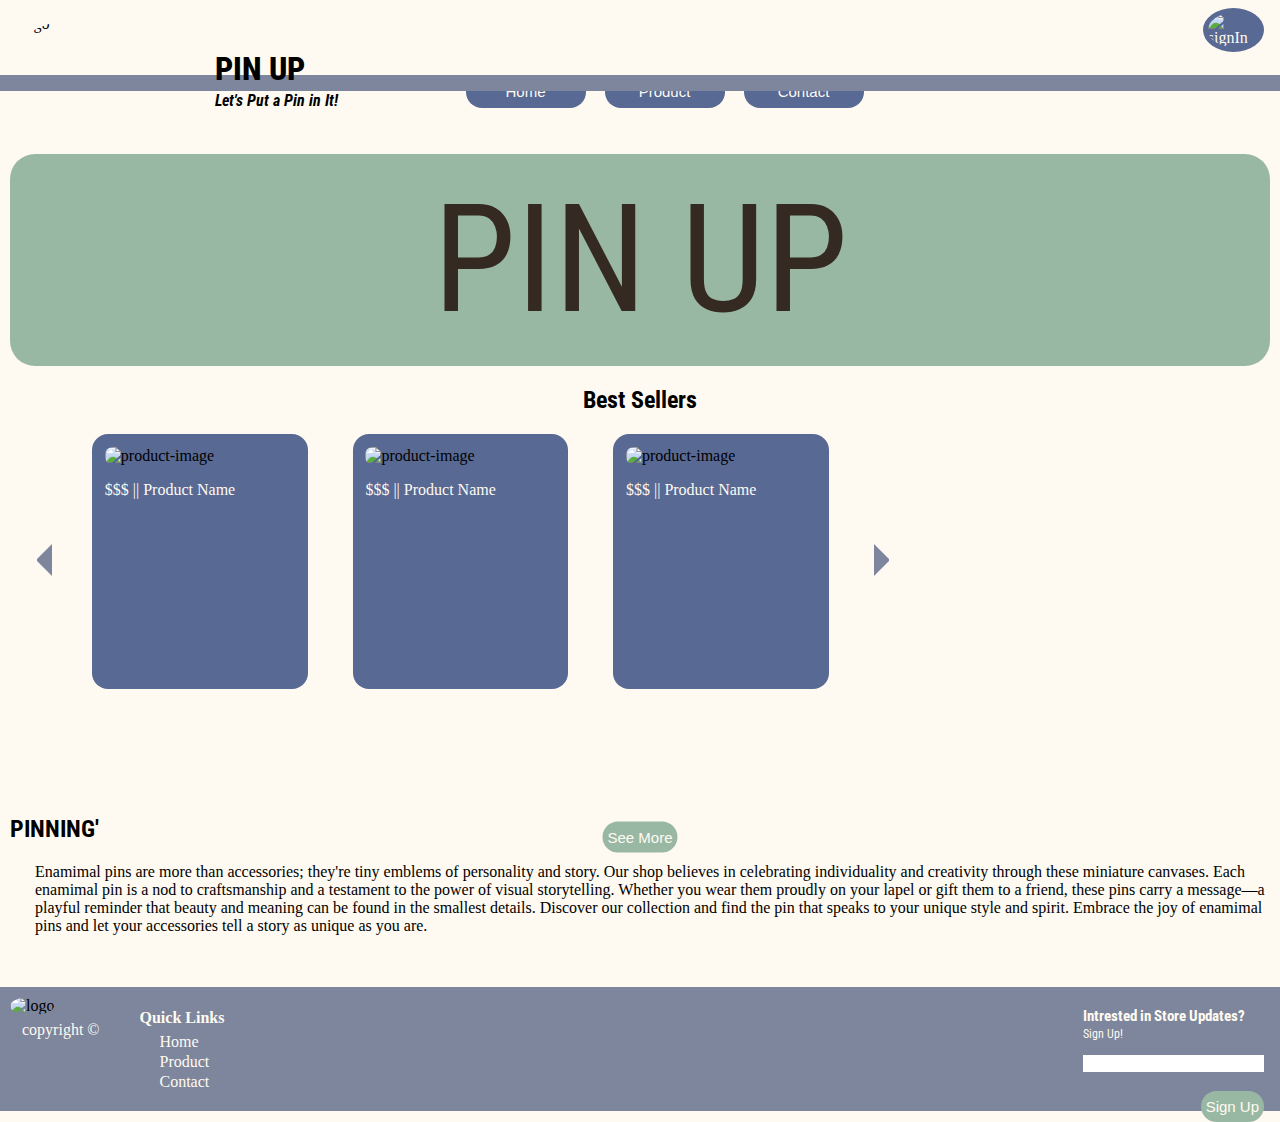
==== index.html @ 863311ff "Updating Footer" ====
<!DOCTYPE html>
<html>
    <head>
        <title>PIN UP</title>
        <meta charset="UTF-8">
        <meta name="viewport" content="width=device-width, initial-scale=1.0">
        <!-- Favicon Needed V V V -->
        <link rel="icon" type="image/x-icon" href="/images/favicon.ico"> 
        <link rel="stylesheet" href="indexCSS.css">
    </head>
    <body>  
        <!-- Header -->
        <header>
            <div class="header-container">
                <img src="images/temp.png" alt="logo" class="logo">
            
                <div id="header-name">
                    <h1>PIN UP</h1>
                    <h4>Let's Put a Pin in It!</h4>
                </div>
                
                <nav class="nav-bar">
                    <a href="">
                        <button class="nav-button">Home</button>
                    </a>
                    <a href="">
                        <button class="nav-button">Product</button>
                    </a>
                    <a href="">
                        <button class="nav-button">Contact</button>
                    </a>
                </nav>

                <!-- Work on Icons -->
                <img src="images/icons/user.png" alt="signIn" class="icon" id="sign-up-icon"> 
            </div>
        </header>
        <div class="header-border"></div>

        <!-- Home Body -->
        
        <!-- Work on Icons -->
        <img src="images/icons/user.png" alt="cart" class="icon" id="cart-icon">
        <div class="home-body">
            <div class="title-box-container">
                <img src="" id="home-title-card">
                <div class="text" id="title-card-text">PIN UP</div>
            </div>

            <!-- SlideShow of Best Seller Items -->
            <div class="best-seller-container">
                <h2 class="text" style="text-align: center;">Best Sellers</h2>
                <div class="slideshow-row">
                    <button id="prev-button"></button> 

                    <!-- Items in the slideshow -->
                        <div class="product-card">
                            <img src="images/temp.png" alt="product-image" class="product-image">
                            <span class="product-text">
                                <p>$$$ || Product Name</p>
                                <p></p>
                            </span>
                        </div>

                        <div class="product-card">
                            <img src="images/temp.png" alt="product-image" class="product-image">
                            <span class="product-text">
                                <p>$$$ || Product Name</p>
                                <p></p>
                            </span>
                        </div>

                        <div class="product-card">
                            <img src="images/temp.png" alt="product-image" class="product-image">
                            <span class="product-text">
                                <p>$$$ || Product Name</p>
                                <p></p>
                            </span>
                        </div>
    
                    <button id="next-button"></button> 
                </div>
                <button class="default-button" id="see-more-button">See More</button>
            </div>

            <div class="pinning-section">
                <h2 class="text">PINNING'</h2>
                <p style="margin-left: 25px;">Enamimal pins are more than accessories; they're tiny emblems of personality and story. 
                    Our shop believes in celebrating individuality and creativity through these miniature canvases. 
                    Each enamimal pin is a nod to craftsmanship and a testament to the power of visual storytelling. 
                    Whether you wear them proudly on your lapel or gift them to a friend, these pins carry a message—a playful reminder that beauty and meaning 
                    can be found in the smallest details. Discover our collection and find the pin that speaks to your unique style and spirit. 
                    Embrace the joy of enamimal pins and let your accessories tell a story as unique as you are.
                </p>
            </div>
        </div>
        

        <br>
        <br>

        <footer>
            <div class="footer-container">
                <div class="footer-column-logo">
                    <img src="images/temp.png" alt="logo" class="logo" id="logo-footer">
                    <p>copyright ©</p>
                </div>

                <div class="footer-column-links">
                    <h4>Quick Links</h4>
                    <ul style="margin-top: 3px;">
                        <li><a href="#">Home</a></li>
                        <li><a href="#">Product</a></li>
                        <li><a href="#">Contact</a></li>
                    </ul>
                </div>

                <div class="footer-column-email">
                    <h4>Intrested in Store Updates?</h4>
                    <p>Sign Up!</p>

                    <form>
                        <input type="email" class="footer-input" required>
                    </form>
                    <br>

                    <button class="default-button" style="float: right;">Sign Up</button>
                </div>

            </div>
        </footer>
    </body>
</html>
---- indexCSS.css ----
@import url('https://fonts.googleapis.com/css2?family=Roboto+Condensed:ital,wght@0,100..900;1,100..900&display=swap');

:root {
    --off-white: #FFFAF1;
    --blue: #586994;
    --grey: #7D869C;
    --brown: #342A21;
    --green: #99B8A3;
}

body{
    background-color: var(--off-white);
    margin: 0px
}

a{
    text-decoration: none;
    color: var(--off-white);
}

.text{
    font-family: 'Roboto Condensed';
}

.default-button{
    background-color: var(--green);
    color: var(--off-white);
    border-radius: 16px;
    border-width: 0;
    padding: 7px 5px 7px 5px;
    font-size: 15px;
}

.logo{
    border-radius: 50%;
    width: 200px;
    z-index: 2;
    position: relative;
    top: 10px;

}

#header-name{
    font-family:'Roboto Condensed';
    position: relative;
    margin-left: 10px;
    top: 24px;
    z-index: 2;
}

#header-name h1 {
    margin-bottom: 0px;
    font-weight:800;
}

#header-name h4 {
    font-style: italic;
    margin-top: 3px;
}

.nav-bar{
    position: relative;
    margin-left: 10%;
    margin-top: 70px;
}

.nav-button{
    background-color: var(--blue);
    color: var(--off-white);
    border-radius: 16px;
    margin-right: 15px;
    width: 120px;
    align-items: baseline;
    padding: 8px 15px 8px 15px;
    border-width: 0px;
    font-size: 15px;
}

.icon{
    border-radius: 100%;
    background-color: var(--blue);
    color: var(--off-white);
    width:4%;
    padding: 5px;
}

#sign-up-icon{
    position: absolute;
    top: 8px;
    right: 16px;
}

.header-container{
    margin-top: 5px;
    margin-left: 5px;
    display: flex;
    flex-direction: row;
}

.header-border{
    background-color: var(--grey);
    text-align: center;
    font-size: 10px;
    padding: 8px;
    position: relative;
    top: -33px;
    z-index: 1;
}

#cart-icon{
    position: absolute;
    top: 200px;
    right: 16px;
}

.home-body{
    margin-left: 10px;
    margin-right:10px;
}

.title-box-container{
    position: relative;
    text-align: center;
    background-color: var(--green);
    color: var(--brown);
    font-size: 150px;
    width: 100%;
    margin-top: 30px;   
    border-radius: 25px;
    padding: 20px 0px 20px 0px;
}

/* Need an image before adding this CSS */
/* #home-title-card{
    width: 50%;
    margin-top: 30px;
} */

#title-card-text{
    position: absolute;
    top: 50%;
    left: 50%;
    transform: translate(-50%, -50%);
}

/* Best Seller Section */

.best-seller-container{
    margin-top: 15px;
}

.slideshow-row{
    display: flex;
    flex-direction: row;
}

#next-button{
    height: 0;
    width: 0;
    border-left: 15px solid var(--grey);
    border-right: 15px solid transparent;
    border-top: 15px solid transparent;
    border-bottom: 15px solid transparent;
    background-color: var(--off-white);
    margin-left: 20px;
    position: relative;
    top: 110px;
}

#prev-button{
    height: 0;
    width: 0;
    border-right: 15px solid var(--grey);
    border-left: 15px solid transparent;
    border-top: 15px solid transparent;
    border-bottom: 15px solid transparent;
    background-color: var(--off-white);
    margin-right: 20px;
    position: relative;
    top: 110px;
}

.product-card{
    background-color: var(--blue);
    width: 190px;
    height: 230px;
    padding: .8em;
    position: relative;
    overflow: visible;
    border-radius: 16px;
    margin-right: 25px;
    margin-left: 20px;
}

.product-image{
    height: 80%;
    width: 100%;
    border-radius: 8px;
}

.product-text{
    color: var(--off-white);
}

#see-more-button{
    position: absolute;
    top: 93%;
    left: 50%;
    transform: translate(-50%, -50%);
}

.pinning-section{
    margin-top: 10%;
}

/* Footer */

footer{
    background: var(--grey);
}

.footer-container{
    margin-left: 10px;
    margin-right: 10px;
    background: var(--grey);
    display: flex;
}

.footer-column-logo{
    float: left;
}

.footer-column-logo p{
    margin-left: 12px;
    color: var(--off-white);
}

.footer-column-links{
    margin-bottom: 4px;
    margin-left: 20px;
    color: var(--off-white);
}

.footer-column-links::after{
    color: var(--off-white);
}

.footer-column-links h4{
    margin-bottom: 6px;
    margin-left: 20px;
}

.footer-column-links li{
    list-style-type: none;
    margin-top: 2px;
}

.footer-column-links ul{
    list-style-type: none;
    text-decoration: none;
    color: var(--off-white);
}

.footer-column-links ul:visited{
    color: var(--off-white);
}

.footer-column-email{
    font-family: 'Roboto Condensed';
    color: var(--off-white);
    position: absolute;
    right: 16px;
}

.footer-column-email h4{
    font-family: 'Roboto Condensed';
    font-size: 15px;
    margin-bottom: 0px;
}

.footer-column-email p{
    font-family: 'Roboto Condensed';
    margin-top: 2px;
    font-size: 12px;
}

.footer-input{
    border-width: 0px;
    border-color: var(--off-white);
}


#logo-footer{
    width: 100px;
}
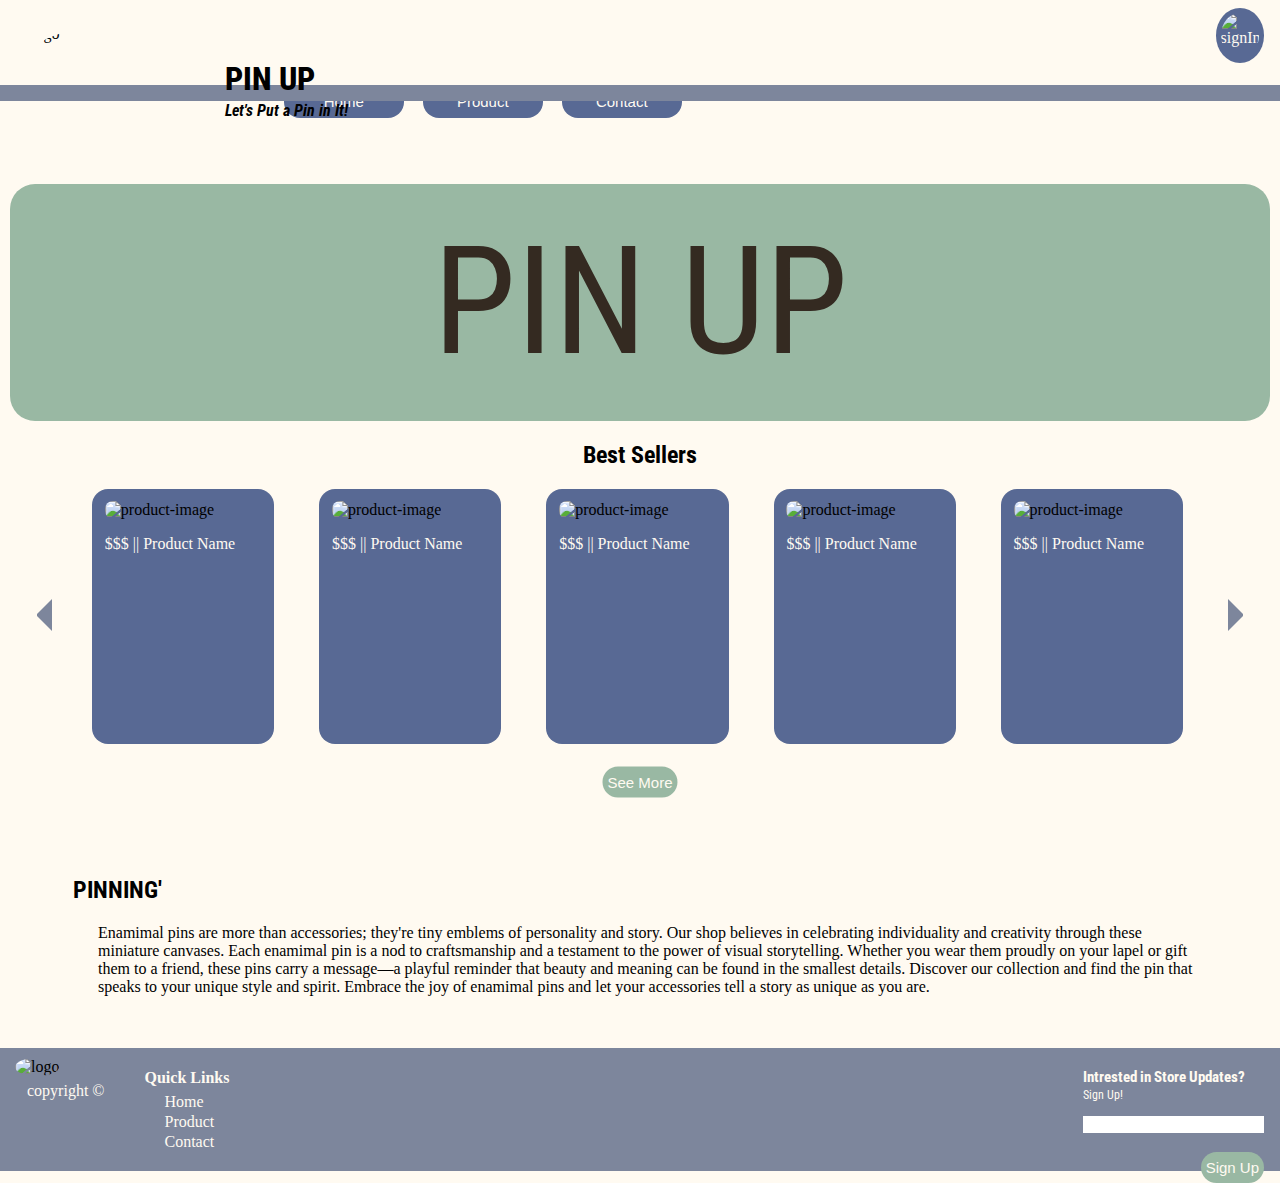
==== commit 69f29fab: "Working on different ideas that didnt pan out" ====
--- a/index.html
+++ b/index.html
@@ -4,6 +4,7 @@
         <title>PIN UP</title>
         <meta charset="UTF-8">
         <meta name="viewport" content="width=device-width, initial-scale=1.0">
+        <link rel="stylesheet" href="https://cdnjs.cloudflare.com/ajax/libs/font-awesome/4.7.0/css/font-awesome.min.css">
         <!-- Favicon Needed V V V -->
         <link rel="icon" type="image/x-icon" href="/images/favicon.ico"> 
         <link rel="stylesheet" href="indexCSS.css">
@@ -18,18 +19,34 @@
                     <h1>PIN UP</h1>
                     <h4>Let's Put a Pin in It!</h4>
                 </div>
-                
-                <nav class="nav-bar">
-                    <a href="">
-                        <button class="nav-button">Home</button>
-                    </a>
-                    <a href="">
-                        <button class="nav-button">Product</button>
-                    </a>
-                    <a href="">
-                        <button class="nav-button">Contact</button>
-                    </a>
-                </nav>
+
+                <!-- <div class="toggle-nav" id="toggle-id"> </div> -->
+                    <div class="nav-container">
+                        <nav class="nav-bar">
+                            <a href="">
+                                <button class="nav-button">Home</button>
+                            </a>
+                            <a href="">
+                                <button class="nav-button">Product</button>
+                            </a>
+                            <a href="">
+                                <button class="nav-button">Contact</button>
+                            </a>
+                        </nav>
+                    <a href="javascript:void(0);" class="icon" id="toggle-icon" onclick="toggleNav()">&#9776;</a>
+                </div>
+
+                <!-- JavaScript for Toggle Navigation Bar -->
+                <script>
+                    function toggleNav() {
+                      var x = document.getElementById("toggle-id");
+                      if (x.className === "toggle-nav") {
+                        x.className += "responsive";
+                      } else {
+                        x.className = "toggle-nav";
+                      }
+                    }
+                </script>
 
                 <!-- Work on Icons -->
                 <img src="images/icons/user.png" alt="signIn" class="icon" id="sign-up-icon"> 
@@ -77,6 +94,22 @@
                                 <p></p>
                             </span>
                         </div>
+
+                        <div class="product-card">
+                            <img src="images/temp.png" alt="product-image" class="product-image">
+                            <span class="product-text">
+                                <p>$$$ || Product Name</p>
+                                <p></p>
+                            </span>
+                        </div>
+
+                        <div class="product-card">
+                            <img src="images/temp.png" alt="product-image" class="product-image">
+                            <span class="product-text">
+                                <p>$$$ || Product Name</p>
+                                <p></p>
+                            </span>
+                        </div>
     
                     <button id="next-button"></button> 
                 </div>
@@ -93,8 +126,7 @@
                     Embrace the joy of enamimal pins and let your accessories tell a story as unique as you are.
                 </p>
             </div>
-        </div>
-        
+        </div>    
 
         <br>
         <br>
--- a/indexCSS.css
+++ b/indexCSS.css
@@ -58,10 +58,21 @@
     margin-top: 3px;
 }
 
-.nav-bar{
-    position: relative;
-    margin-left: 10%;
+.nav-container{
+    position: absolute;
+    margin-left: 21%;
     margin-top: 70px;
+    display: flex;
+    flex-direction: row;
+    /* border: 1px solid #342A21; */
+}
+
+.toggle-nav{
+    position: absolute;
+    margin-left: 21%;
+    margin-top: 70px;
+    display: flex;
+    flex-direction: row;
 }
 
 .nav-button{
@@ -80,7 +91,8 @@
     border-radius: 100%;
     background-color: var(--blue);
     color: var(--off-white);
-    width:4%;
+    width:3%;
+    height: 5%;
     padding: 5px;
 }
 
@@ -91,8 +103,8 @@
 }
 
 .header-container{
-    margin-top: 5px;
-    margin-left: 5px;
+    margin-top: 15px;
+    margin-left: 15px;
     display: flex;
     flex-direction: row;
 }
@@ -107,6 +119,12 @@
     z-index: 1;
 }
 
+#toggle-icon{
+    display: none;
+}
+
+/* Home Body */
+
 #cart-icon{
     position: absolute;
     top: 200px;
@@ -125,9 +143,9 @@
     color: var(--brown);
     font-size: 150px;
     width: 100%;
-    margin-top: 30px;   
+    margin-top: 50px;   
     border-radius: 25px;
-    padding: 20px 0px 20px 0px;
+    padding: 20px 0px 45px 0px;
 }
 
 /* Need an image before adding this CSS */
@@ -152,6 +170,8 @@
 .slideshow-row{
     display: flex;
     flex-direction: row;
+    width: 100%;
+    justify-content: center;
 }
 
 #next-button{
@@ -203,14 +223,16 @@
 }
 
 #see-more-button{
-    position: absolute;
-    top: 93%;
+    position: relative;
     left: 50%;
     transform: translate(-50%, -50%);
+    margin-top: 3%;
 }
 
 .pinning-section{
-    margin-top: 10%;
+    margin-top: 5%;
+    margin-left: 5%;
+    margin-right: 5%;
 }
 
 /* Footer */
@@ -220,8 +242,8 @@
 }
 
 .footer-container{
-    margin-left: 10px;
-    margin-right: 10px;
+    margin-left: 15px;
+    margin-right: 15px;
     background: var(--grey);
     display: flex;
 }
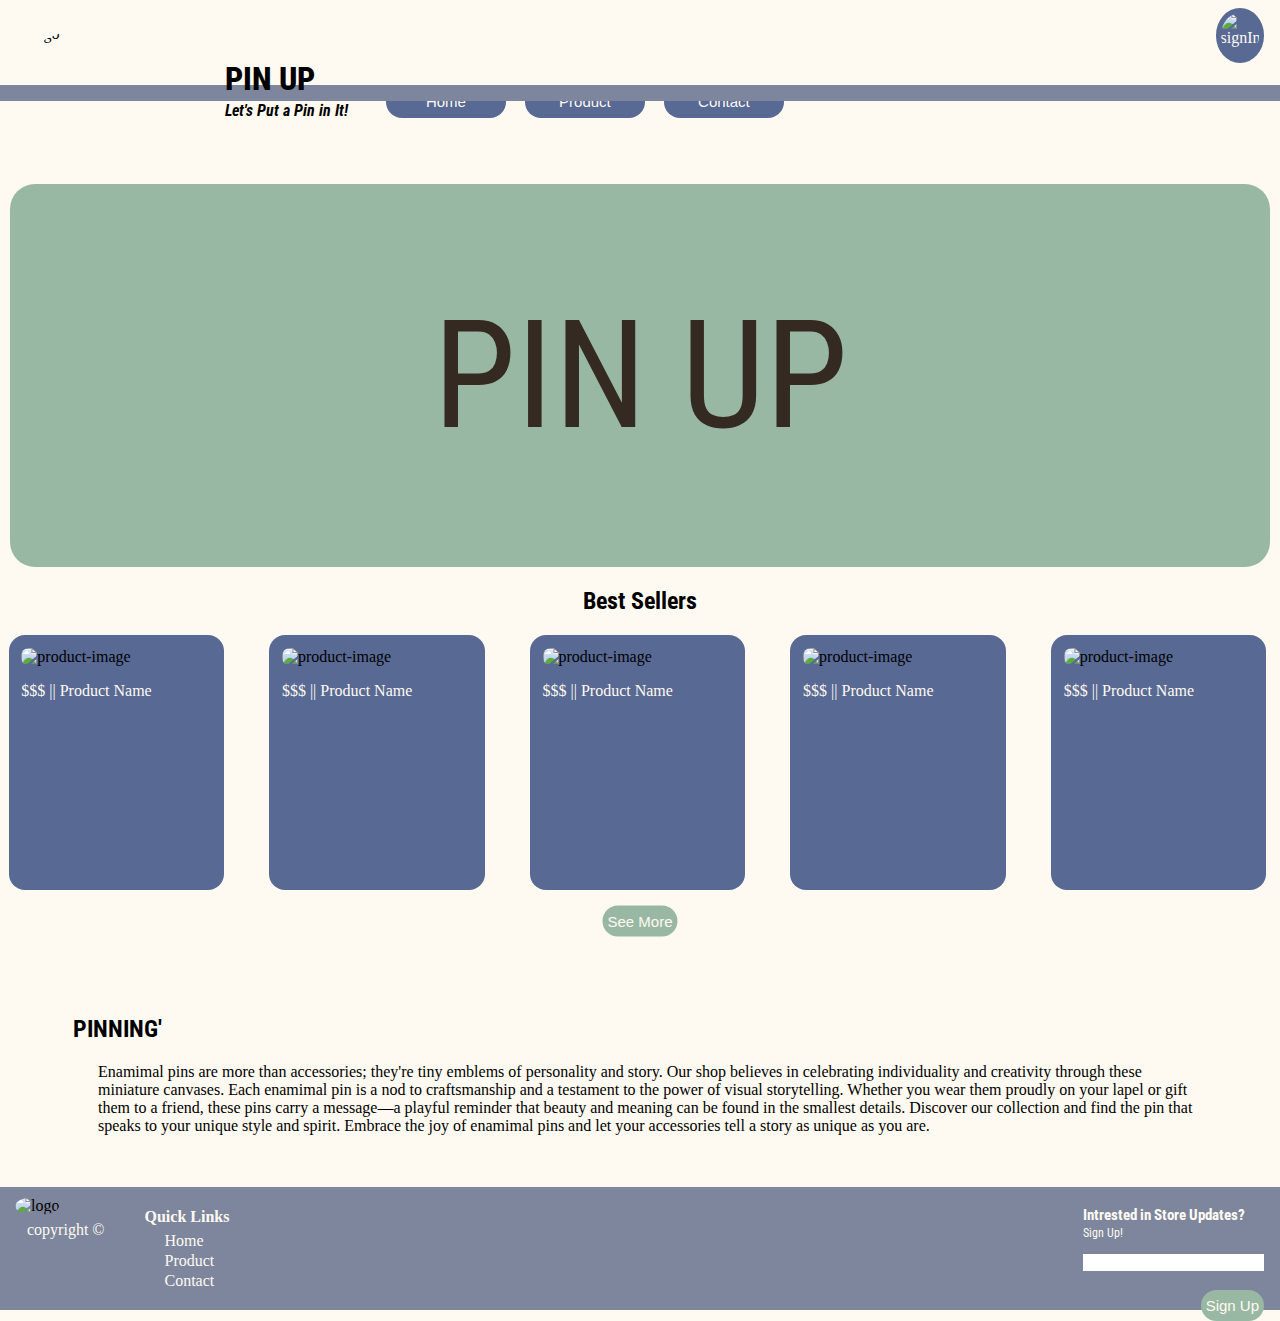
==== commit 9a340a61: "Working on web componenets" ====
--- a/index.html
+++ b/index.html
@@ -8,6 +8,7 @@
         <!-- Favicon Needed V V V -->
         <link rel="icon" type="image/x-icon" href="/images/favicon.ico"> 
         <link rel="stylesheet" href="indexCSS.css">
+        <script src="indexJS.js"></script>
     </head>
     <body>  
         <!-- Header -->
@@ -18,35 +19,16 @@
                 <div id="header-name">
                     <h1>PIN UP</h1>
                     <h4>Let's Put a Pin in It!</h4>
+                    <button class="toggle-button" onclick="toggleNav()">☰</button>
                 </div>
 
-                <!-- <div class="toggle-nav" id="toggle-id"> </div> -->
-                    <div class="nav-container">
-                        <nav class="nav-bar">
-                            <a href="">
-                                <button class="nav-button">Home</button>
-                            </a>
-                            <a href="">
-                                <button class="nav-button">Product</button>
-                            </a>
-                            <a href="">
-                                <button class="nav-button">Contact</button>
-                            </a>
-                        </nav>
-                    <a href="javascript:void(0);" class="icon" id="toggle-icon" onclick="toggleNav()">&#9776;</a>
+                <div class="nav-container" id="navContainer">
+                    <nav class="nav-bar" id="navBar">
+                        <a href="#" class="nav-link"><button class="nav-button">Home</button></a>
+                        <a href="#" class="nav-link"><button class="nav-button">Product</button></a>
+                        <a href="#" class="nav-link"><button class="nav-button">Contact</button></a>
+                    </nav>
                 </div>
-
-                <!-- JavaScript for Toggle Navigation Bar -->
-                <script>
-                    function toggleNav() {
-                      var x = document.getElementById("toggle-id");
-                      if (x.className === "toggle-nav") {
-                        x.className += "responsive";
-                      } else {
-                        x.className = "toggle-nav";
-                      }
-                    }
-                </script>
 
                 <!-- Work on Icons -->
                 <img src="images/icons/user.png" alt="signIn" class="icon" id="sign-up-icon"> 
@@ -69,48 +51,52 @@
                 <h2 class="text" style="text-align: center;">Best Sellers</h2>
                 <div class="slideshow-row">
                     <button id="prev-button"></button> 
+                    <div id="slideshow-row">
 
-                    <!-- Items in the slideshow -->
-                        <div class="product-card">
-                            <img src="images/temp.png" alt="product-image" class="product-image">
-                            <span class="product-text">
-                                <p>$$$ || Product Name</p>
-                                <p></p>
-                            </span>
+                        <!-- Items in the slideshow -->
+                        <div class="slideshow-wrapper">
+                            <div class="product-card">
+                                <img src="images/temp.png" alt="product-image" class="product-image">
+                                <span class="product-text">
+                                    <p>$$$ || Product Name</p>
+                                    <p></p>
+                                </span>
+                            </div>
+
+                            <div class="product-card">
+                                <img src="images/temp.png" alt="product-image" class="product-image">
+                                <span class="product-text">
+                                    <p>$$$ || Product Name</p>
+                                    <p></p>
+                                </span>
+                            </div>
+
+                            <div class="product-card">
+                                <img src="images/temp.png" alt="product-image" class="product-image">
+                                <span class="product-text">
+                                    <p>$$$ || Product Name</p>
+                                    <p></p>
+                                </span>
+                            </div>
+
+                            <div class="product-card">
+                                <img src="images/temp.png" alt="product-image" class="product-image">
+                                <span class="product-text">
+                                    <p>$$$ || Product Name</p>
+                                    <p></p>
+                                </span>
+                            </div>
+
+                            <div class="product-card">
+                                <img src="images/temp.png" alt="product-image" class="product-image">
+                                <span class="product-text">
+                                    <p>$$$ || Product Name</p>
+                                    <p></p>
+                                </span>
+                            </div>
                         </div>
+                    </div>
 
-                        <div class="product-card">
-                            <img src="images/temp.png" alt="product-image" class="product-image">
-                            <span class="product-text">
-                                <p>$$$ || Product Name</p>
-                                <p></p>
-                            </span>
-                        </div>
-
-                        <div class="product-card">
-                            <img src="images/temp.png" alt="product-image" class="product-image">
-                            <span class="product-text">
-                                <p>$$$ || Product Name</p>
-                                <p></p>
-                            </span>
-                        </div>
-
-                        <div class="product-card">
-                            <img src="images/temp.png" alt="product-image" class="product-image">
-                            <span class="product-text">
-                                <p>$$$ || Product Name</p>
-                                <p></p>
-                            </span>
-                        </div>
-
-                        <div class="product-card">
-                            <img src="images/temp.png" alt="product-image" class="product-image">
-                            <span class="product-text">
-                                <p>$$$ || Product Name</p>
-                                <p></p>
-                            </span>
-                        </div>
-    
                     <button id="next-button"></button> 
                 </div>
                 <button class="default-button" id="see-more-button">See More</button>
--- a/indexCSS.css
+++ b/indexCSS.css
@@ -29,6 +29,7 @@
     border-width: 0;
     padding: 7px 5px 7px 5px;
     font-size: 15px;
+    cursor: pointer;
 }
 
 .logo{
@@ -59,20 +60,18 @@
 }
 
 .nav-container{
-    position: absolute;
-    margin-left: 21%;
+    position: relative;
+    margin-left: 3%;
     margin-top: 70px;
-    display: flex;
-    flex-direction: row;
-    /* border: 1px solid #342A21; */
-}
-
-.toggle-nav{
-    position: absolute;
-    margin-left: 21%;
-    margin-top: 70px;
-    display: flex;
-    flex-direction: row;
+    display: block;
+}
+.toggle-button {
+    display: none;
+    background: none;
+    border: none;
+    font-size: 1.5em;
+    cursor: pointer;
+    padding: 5px;
 }
 
 .nav-button{
@@ -87,6 +86,33 @@
     font-size: 15px;
 }
 
+/* Toggle Nav */
+@media screen and (max-width: 750px) {
+    .nav-container {
+        display: none;
+    }
+
+    .nav-bar{
+        display: flex;
+        flex-direction: column;
+        margin-left: 20%;
+        margin-bottom: 5%;
+        position: absolute;
+        left: 25px;
+        bottom: 50px;
+        
+    }
+
+    .nav-button{
+        margin-bottom: 5px;
+        width: 5%s;
+    }
+
+    .toggle-button {
+        display: block;
+    }
+}
+
 .icon{
     border-radius: 100%;
     background-color: var(--blue);
@@ -145,7 +171,7 @@
     width: 100%;
     margin-top: 50px;   
     border-radius: 25px;
-    padding: 20px 0px 45px 0px;
+    padding: 20px 0px 15px 0px;
 }
 
 /* Need an image before adding this CSS */
@@ -155,7 +181,7 @@
 } */
 
 #title-card-text{
-    position: absolute;
+    position: relative;
     top: 50%;
     left: 50%;
     transform: translate(-50%, -50%);
@@ -165,6 +191,8 @@
 
 .best-seller-container{
     margin-top: 15px;
+    width: 80%;
+    margin: 0 auto;
 }
 
 .slideshow-row{
@@ -172,6 +200,7 @@
     flex-direction: row;
     width: 100%;
     justify-content: center;
+    align-items: center;
 }
 
 #next-button{
@@ -200,6 +229,11 @@
     top: 110px;
 }
 
+.slideshow-wrapper {
+    display: flex;
+    transition: transform 0.5s ease-in-out;
+}
+
 .product-card{
     background-color: var(--blue);
     width: 190px;
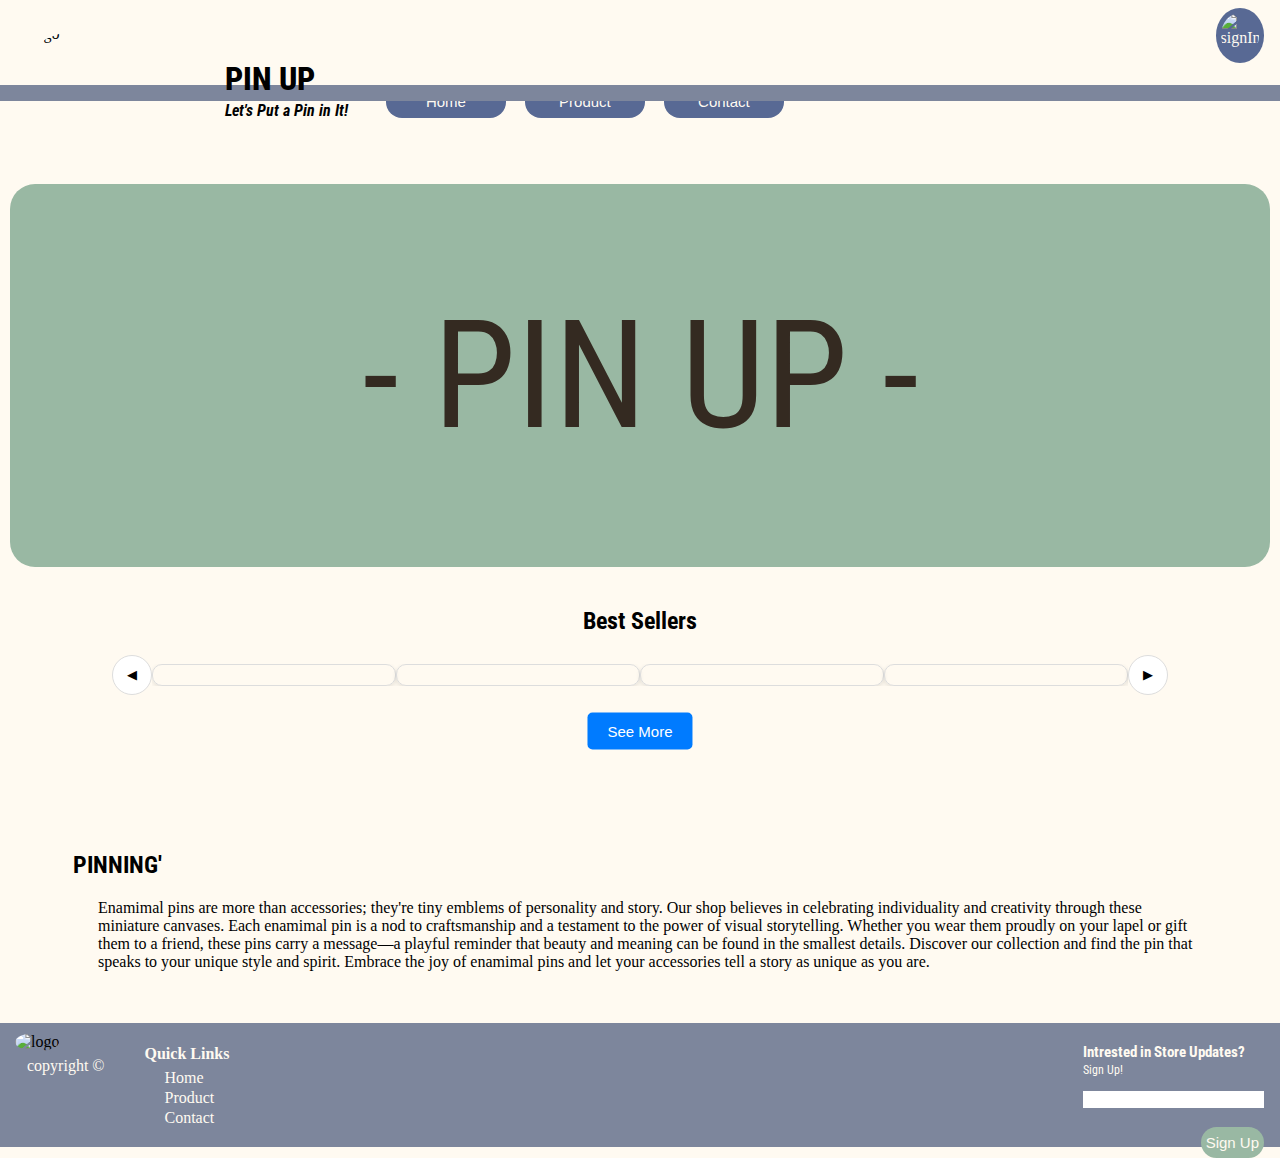
==== commit 59302eef: "Working on Best Seller Product Slides" ====
--- a/index.html
+++ b/index.html
@@ -7,34 +7,16 @@
         <link rel="stylesheet" href="https://cdnjs.cloudflare.com/ajax/libs/font-awesome/4.7.0/css/font-awesome.min.css">
         <!-- Favicon Needed V V V -->
         <link rel="icon" type="image/x-icon" href="/images/favicon.ico"> 
-        <link rel="stylesheet" href="indexCSS.css">
+        <link rel="stylesheet" href="styles/indexCSS.css">
         <script src="indexJS.js"></script>
+        <script src="components/header.js" type="text/javascript" defer></script>
+        <script src="components/footer.js" type="text/javascript" defer></script>
+        <script src="components/card.js" type="text/javascript" defer></script>
     </head>
-    <body>  
+    <body>
+        
         <!-- Header -->
-        <header>
-            <div class="header-container">
-                <img src="images/temp.png" alt="logo" class="logo">
-            
-                <div id="header-name">
-                    <h1>PIN UP</h1>
-                    <h4>Let's Put a Pin in It!</h4>
-                    <button class="toggle-button" onclick="toggleNav()">☰</button>
-                </div>
-
-                <div class="nav-container" id="navContainer">
-                    <nav class="nav-bar" id="navBar">
-                        <a href="#" class="nav-link"><button class="nav-button">Home</button></a>
-                        <a href="#" class="nav-link"><button class="nav-button">Product</button></a>
-                        <a href="#" class="nav-link"><button class="nav-button">Contact</button></a>
-                    </nav>
-                </div>
-
-                <!-- Work on Icons -->
-                <img src="images/icons/user.png" alt="signIn" class="icon" id="sign-up-icon"> 
-            </div>
-        </header>
-        <div class="header-border"></div>
+        <header-component></header-component>
 
         <!-- Home Body -->
         
@@ -43,63 +25,31 @@
         <div class="home-body">
             <div class="title-box-container">
                 <img src="" id="home-title-card">
-                <div class="text" id="title-card-text">PIN UP</div>
+                <div class="text" id="title-card-text">- PIN UP -</div>
             </div>
+
+            <!DOCTYPE html>
 
             <!-- SlideShow of Best Seller Items -->
             <div class="best-seller-container">
                 <h2 class="text" style="text-align: center;">Best Sellers</h2>
                 <div class="slideshow-row">
-                    <button id="prev-button"></button> 
-                    <div id="slideshow-row">
-
+                    <button id="prev-button">&#9664;</button> 
+                    <div id="slideshow-wrapper">
                         <!-- Items in the slideshow -->
-                        <div class="slideshow-wrapper">
-                            <div class="product-card">
-                                <img src="images/temp.png" alt="product-image" class="product-image">
-                                <span class="product-text">
-                                    <p>$$$ || Product Name</p>
-                                    <p></p>
-                                </span>
-                            </div>
-
-                            <div class="product-card">
-                                <img src="images/temp.png" alt="product-image" class="product-image">
-                                <span class="product-text">
-                                    <p>$$$ || Product Name</p>
-                                    <p></p>
-                                </span>
-                            </div>
-
-                            <div class="product-card">
-                                <img src="images/temp.png" alt="product-image" class="product-image">
-                                <span class="product-text">
-                                    <p>$$$ || Product Name</p>
-                                    <p></p>
-                                </span>
-                            </div>
-
-                            <div class="product-card">
-                                <img src="images/temp.png" alt="product-image" class="product-image">
-                                <span class="product-text">
-                                    <p>$$$ || Product Name</p>
-                                    <p></p>
-                                </span>
-                            </div>
-
-                            <div class="product-card">
-                                <img src="images/temp.png" alt="product-image" class="product-image">
-                                <span class="product-text">
-                                    <p>$$$ || Product Name</p>
-                                    <p></p>
-                                </span>
-                            </div>
+                        <div class="slideshow-content">
+                            <card-component class="grid-item" product-image="images/temp.png" product-text="Product 1 || $19.99"></card-component>
+                            <card-component class="grid-item" product-image="images/temp.png" product-text="Product 2 || $29.99"></card-component>
+                            <card-component class="grid-item" product-image="images/temp.png" product-text="Product 3 || $19.99"></card-component>
+                            <card-component class="grid-item" product-image="images/temp.png" product-text="Product 4 || $29.99"></card-component>
+                            <card-component class="grid-item" product-image="images/temp.png" product-text="Product 5 || $19.99"></card-component>
+                            <card-component class="grid-item" product-image="images/temp.png" product-text="Product 6 || $19.99"></card-component>
+                            <card-component class="grid-item" product-image="images/temp.png" product-text="Product 7 || $19.99"></card-component>
                         </div>
                     </div>
-
-                    <button id="next-button"></button> 
+                    <button id="next-button">&#9654;</button> 
                 </div>
-                <button class="default-button" id="see-more-button">See More</button>
+                <a href="temp.html"><button class="default-button" id="see-more-button">See More</button></a>
             </div>
 
             <div class="pinning-section">
@@ -116,36 +66,7 @@
 
         <br>
         <br>
-
-        <footer>
-            <div class="footer-container">
-                <div class="footer-column-logo">
-                    <img src="images/temp.png" alt="logo" class="logo" id="logo-footer">
-                    <p>copyright ©</p>
-                </div>
-
-                <div class="footer-column-links">
-                    <h4>Quick Links</h4>
-                    <ul style="margin-top: 3px;">
-                        <li><a href="#">Home</a></li>
-                        <li><a href="#">Product</a></li>
-                        <li><a href="#">Contact</a></li>
-                    </ul>
-                </div>
-
-                <div class="footer-column-email">
-                    <h4>Intrested in Store Updates?</h4>
-                    <p>Sign Up!</p>
-
-                    <form>
-                        <input type="email" class="footer-input" required>
-                    </form>
-                    <br>
-
-                    <button class="default-button" style="float: right;">Sign Up</button>
-                </div>
-
-            </div>
-        </footer>
+        <!-- Footer -->
+        <footer-component></footer-component>
     </body>
 </html>
--- a/styles/indexCSS.css
+++ b/styles/indexCSS.css
@@ -0,0 +1,270 @@
+@import url('https://fonts.googleapis.com/css2?family=Roboto+Condensed:ital,wght@0,100..900;1,100..900&display=swap');
+
+:root {
+    --off-white: #FFFAF1;
+    --blue: #586994;
+    --grey: #7D869C;
+    --brown: #342A21;
+    --green: #99B8A3;
+}
+
+body{
+    background-color: var(--off-white);
+    margin: 0px
+}
+
+a{
+    text-decoration: none;
+    color: var(--off-white);
+}
+
+.text{
+    font-family: 'Roboto Condensed';
+}
+
+.default-button{
+    display: block;
+    background-color: var(--green);
+    color: var(--off-white);
+    border-radius: 16px;
+    border-width: 0;
+    padding: 7px 5px 7px 5px;
+    font-size: 15px;
+    cursor: pointer;
+}
+
+.default-button:hover{
+    background-color: rgb(109, 149, 122);
+}
+
+.icon{
+    border-radius: 100%;
+    background-color: var(--blue);
+    color: var(--off-white);
+    width:3%;
+    height: 5%;
+    padding: 5px;
+}
+
+#sign-up-icon{
+    position: absolute;
+    top: 8px;
+    right: 16px;
+}
+
+.header-container{
+    margin-top: 15px;
+    margin-left: 15px;
+    display: flex;
+    flex-direction: row;
+}
+
+.header-border{
+    background-color: var(--grey);
+    text-align: center;
+    font-size: 10px;
+    padding: 8px;
+    position: relative;
+    top: -33px;
+    z-index: 1;
+}
+
+#toggle-icon{
+    display: none;
+}
+
+/* Home Body */
+
+#cart-icon{
+    position: absolute;
+    top: 200px;
+    right: 16px;
+}
+
+.home-body{
+    margin-left: 10px;
+    margin-right:10px;
+}
+
+.title-box-container{
+    position: relative;
+    text-align: center;
+    background-color: var(--green);
+    color: var(--brown);
+    font-size: 150px;
+    width: 100%;
+    margin-top: 50px;   
+    border-radius: 25px;
+    padding: 20px 0px 15px 0px;
+}
+
+/* Need an image before adding this CSS */
+/* #home-title-card{
+    width: 50%;
+    margin-top: 30px;
+} */
+
+#title-card-text{
+    position: relative;
+    top: 50%;
+    left: 50%;
+    transform: translate(-50%, -50%);
+}
+
+/* Best Seller Section */
+
+/* .best-seller-container{
+    margin-top: 15px;
+    width: 80%;
+    margin: 0 auto;
+}
+
+.slideshow-row{
+    display: flex;
+    flex-direction: row;
+    width: 100%;
+    justify-content: center;
+    align-items: center;
+}
+
+#next-button{
+    height: 0;
+    width: 0;
+    border-left: 15px solid var(--grey);
+    border-right: 15px solid transparent;
+    border-top: 15px solid transparent;
+    border-bottom: 15px solid transparent;
+    background-color: var(--off-white);
+    margin-left: 20px;
+    position: relative;
+    top: 110px;
+}
+
+#prev-button{
+    height: 0;
+    width: 0;
+    border-right: 15px solid var(--grey);
+    border-left: 15px solid transparent;
+    border-top: 15px solid transparent;
+    border-bottom: 15px solid transparent;
+    background-color: var(--off-white);
+    margin-right: 20px;
+    position: relative;
+    top: 110px;
+}
+
+.slideshow-wrapper {
+    display: flex;
+    transition: transform 0.5s ease-in-out;
+}
+
+.product-card{
+    background-color: var(--blue);
+    width: 190px;
+    height: 230px;
+    padding: .8em;
+    position: relative;
+    overflow: visible;
+    border-radius: 16px;
+    margin-right: 25px;
+    margin-left: 20px;
+}
+
+.product-image{
+    height: 80%;
+    width: 100%;
+    border-radius: 8px;
+}
+
+.product-text{
+    color: var(--off-white);
+}
+*/
+
+.best-seller-container {
+    text-align: center;
+    padding: 20px;
+}
+
+.slideshow-row {
+    display: flex;
+    align-items: center;
+    justify-content: center;
+}
+
+#slideshow-wrapper {
+    overflow: hidden;
+    width: 80%;
+}
+
+.slideshow-content {
+    display: flex;
+    transition: transform 0.5s ease-in-out;
+}
+
+.grid-item {
+    flex: 0 0 25%; /* Show 4 items at a time */
+    box-sizing: border-box;
+    padding: 10px;
+}
+
+card-component {
+    display: block;
+    border: 1px solid #ddd;
+    border-radius: 10px;
+    padding: 10px;
+    box-shadow: 0 2px 5px rgba(0, 0, 0, 0.1);
+}
+
+card-component img {
+    width: 100%;
+    border-radius: 10px;
+}
+
+/* Buttons */
+#prev-button, #next-button {
+    background-color: #fff;
+    border: 1px solid #ddd;
+    border-radius: 50%;
+    width: 40px;
+    height: 40px;
+    cursor: pointer;
+    outline: none;
+}
+
+#see-more-button {
+    margin-top: 20px;
+    padding: 10px 20px;
+    background-color: #007BFF;
+    color: white;
+    border: none;
+    border-radius: 5px;
+    cursor: pointer;
+    outline: none;
+}
+
+/* Responsive styling */
+@media (max-width: 768px) {
+    .grid-item {
+        flex: 0 0 50%; /* Show 2 items at a time on tablets */
+    }
+}
+
+@media (max-width: 480px) {
+    .grid-item {
+        flex: 0 0 100%; /* Show 1 item at a time on mobile */
+    }
+}
+
+#see-more-button{
+    position: relative;
+    left: 50%;
+    transform: translate(-50%, -50%);
+    margin-top: 3%;
+}
+
+.pinning-section{
+    margin-top: 5%;
+    margin-left: 5%;
+    margin-right: 5%;
+}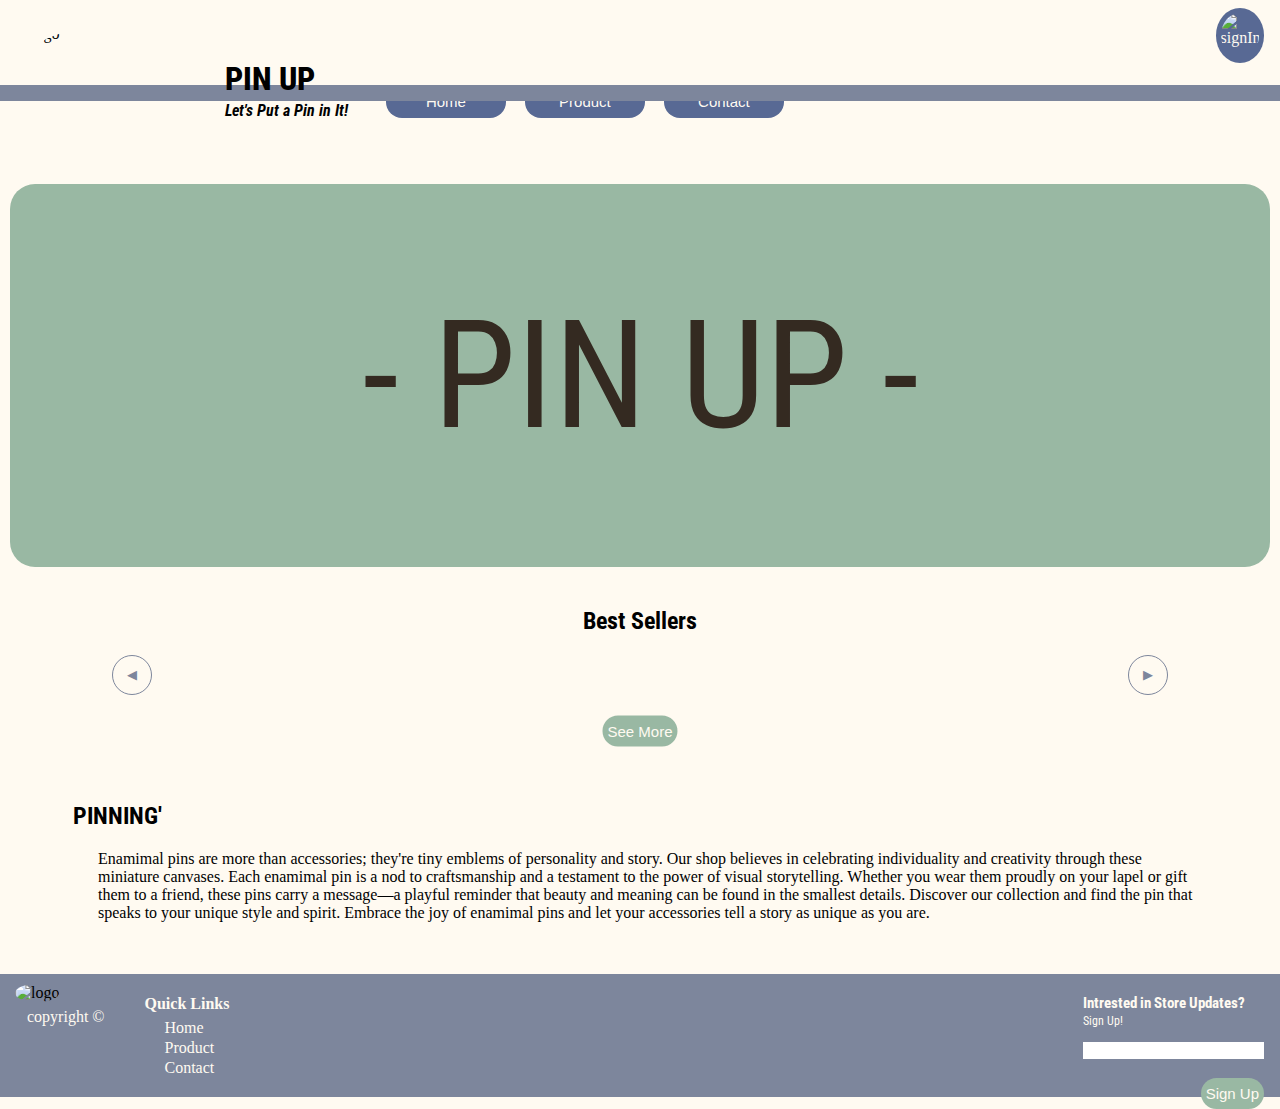
==== commit 12a6d5c7: "Adding content to product page to prepare for pins and filter search" ====
--- a/index.html
+++ b/index.html
@@ -8,7 +8,7 @@
         <!-- Favicon Needed V V V -->
         <link rel="icon" type="image/x-icon" href="/images/favicon.ico"> 
         <link rel="stylesheet" href="styles/indexCSS.css">
-        <script src="indexJS.js"></script>
+        <script src="JS/indexJS.js"></script>
         <script src="components/header.js" type="text/javascript" defer></script>
         <script src="components/footer.js" type="text/javascript" defer></script>
         <script src="components/card.js" type="text/javascript" defer></script>
--- a/styles/indexCSS.css
+++ b/styles/indexCSS.css
@@ -111,76 +111,6 @@
     transform: translate(-50%, -50%);
 }
 
-/* Best Seller Section */
-
-/* .best-seller-container{
-    margin-top: 15px;
-    width: 80%;
-    margin: 0 auto;
-}
-
-.slideshow-row{
-    display: flex;
-    flex-direction: row;
-    width: 100%;
-    justify-content: center;
-    align-items: center;
-}
-
-#next-button{
-    height: 0;
-    width: 0;
-    border-left: 15px solid var(--grey);
-    border-right: 15px solid transparent;
-    border-top: 15px solid transparent;
-    border-bottom: 15px solid transparent;
-    background-color: var(--off-white);
-    margin-left: 20px;
-    position: relative;
-    top: 110px;
-}
-
-#prev-button{
-    height: 0;
-    width: 0;
-    border-right: 15px solid var(--grey);
-    border-left: 15px solid transparent;
-    border-top: 15px solid transparent;
-    border-bottom: 15px solid transparent;
-    background-color: var(--off-white);
-    margin-right: 20px;
-    position: relative;
-    top: 110px;
-}
-
-.slideshow-wrapper {
-    display: flex;
-    transition: transform 0.5s ease-in-out;
-}
-
-.product-card{
-    background-color: var(--blue);
-    width: 190px;
-    height: 230px;
-    padding: .8em;
-    position: relative;
-    overflow: visible;
-    border-radius: 16px;
-    margin-right: 25px;
-    margin-left: 20px;
-}
-
-.product-image{
-    height: 80%;
-    width: 100%;
-    border-radius: 8px;
-}
-
-.product-text{
-    color: var(--off-white);
-}
-*/
-
 .best-seller-container {
     text-align: center;
     padding: 20px;
@@ -208,41 +138,6 @@
     padding: 10px;
 }
 
-card-component {
-    display: block;
-    border: 1px solid #ddd;
-    border-radius: 10px;
-    padding: 10px;
-    box-shadow: 0 2px 5px rgba(0, 0, 0, 0.1);
-}
-
-card-component img {
-    width: 100%;
-    border-radius: 10px;
-}
-
-/* Buttons */
-#prev-button, #next-button {
-    background-color: #fff;
-    border: 1px solid #ddd;
-    border-radius: 50%;
-    width: 40px;
-    height: 40px;
-    cursor: pointer;
-    outline: none;
-}
-
-#see-more-button {
-    margin-top: 20px;
-    padding: 10px 20px;
-    background-color: #007BFF;
-    color: white;
-    border: none;
-    border-radius: 5px;
-    cursor: pointer;
-    outline: none;
-}
-
 /* Responsive styling */
 @media (max-width: 768px) {
     .grid-item {
@@ -256,6 +151,22 @@
     }
 }
 
+#prev-button, #next-button {
+    background-color: var(--off-white);
+    color: var(--grey);
+    border: 1px solid var(--grey);
+    border-radius: 50%;
+    width: 40px;
+    height: 40px;
+    cursor: pointer;
+    outline: none;
+}
+
+#prev-button:hover, #next-button:hover{
+    border: 3px solid var(--grey);
+    box-shadow: #586994;
+}
+
 #see-more-button{
     position: relative;
     left: 50%;
@@ -264,7 +175,6 @@
 }
 
 .pinning-section{
-    margin-top: 5%;
     margin-left: 5%;
     margin-right: 5%;
 }